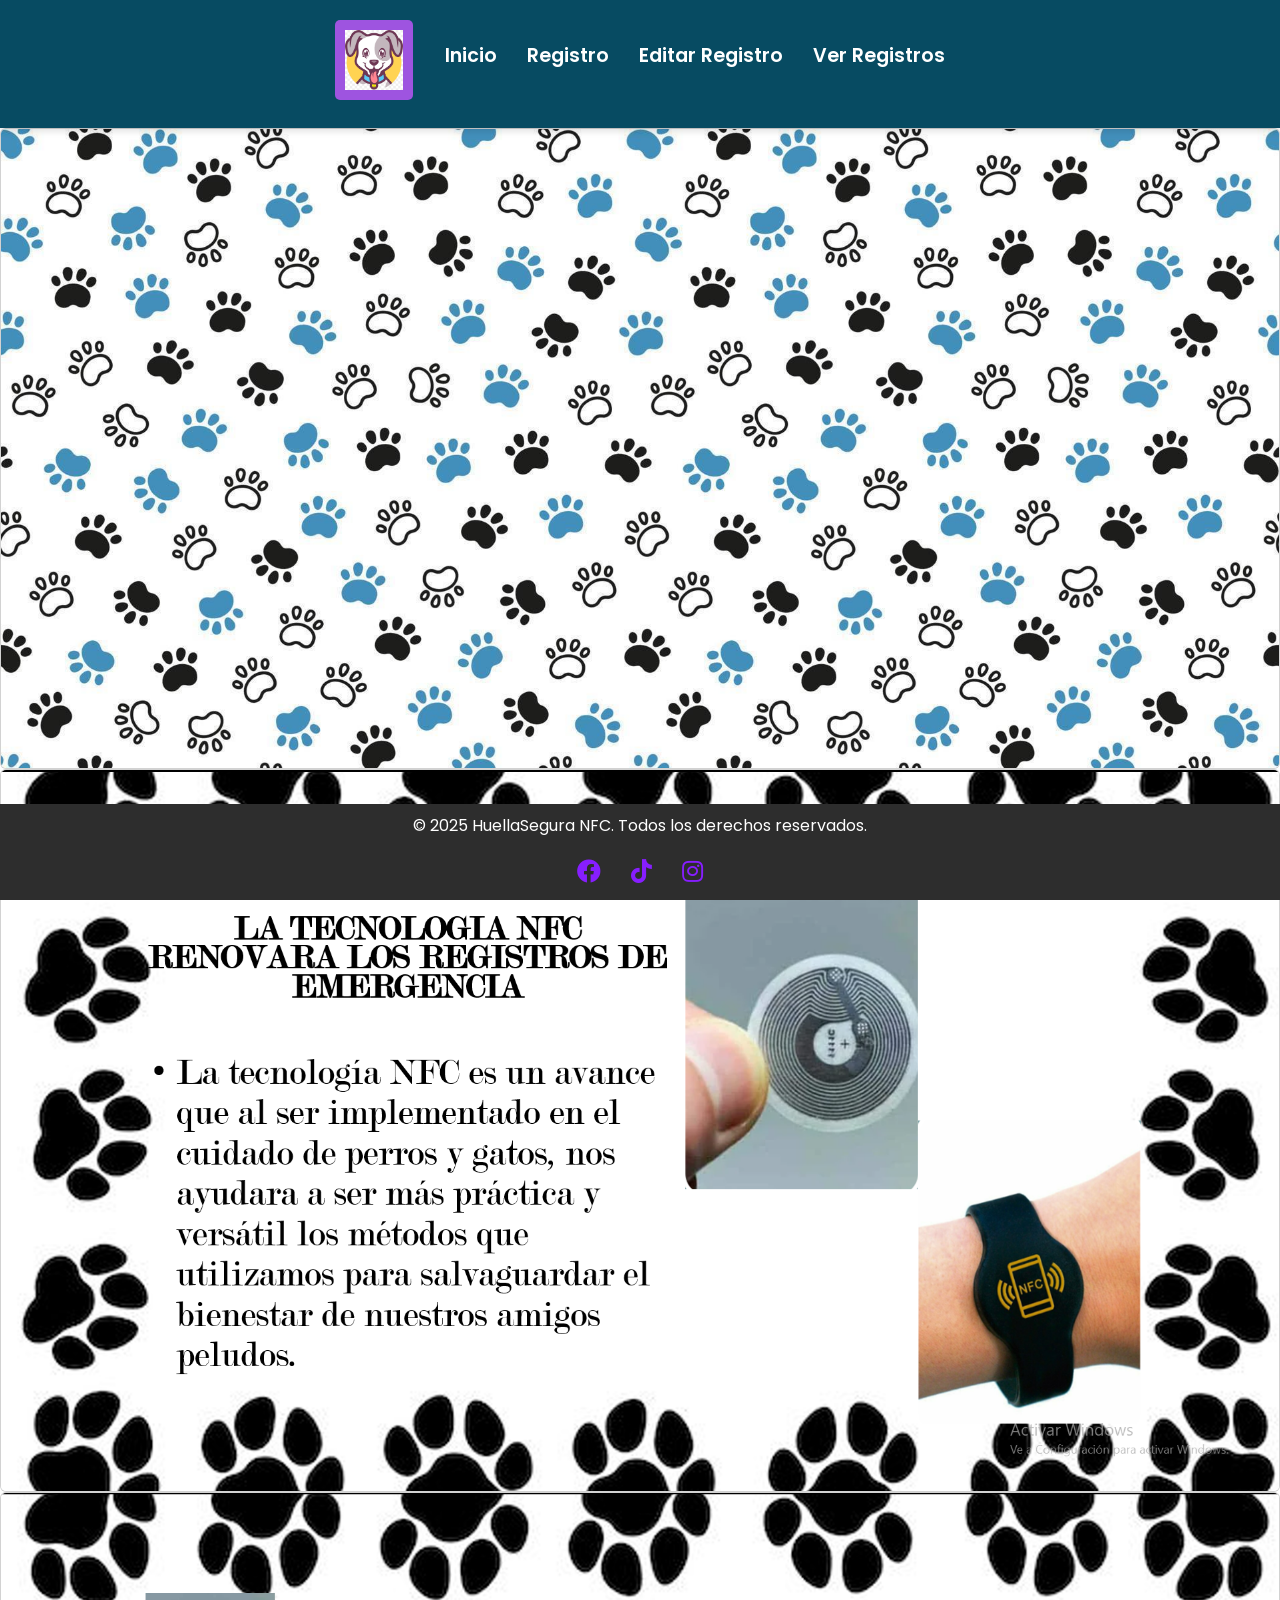
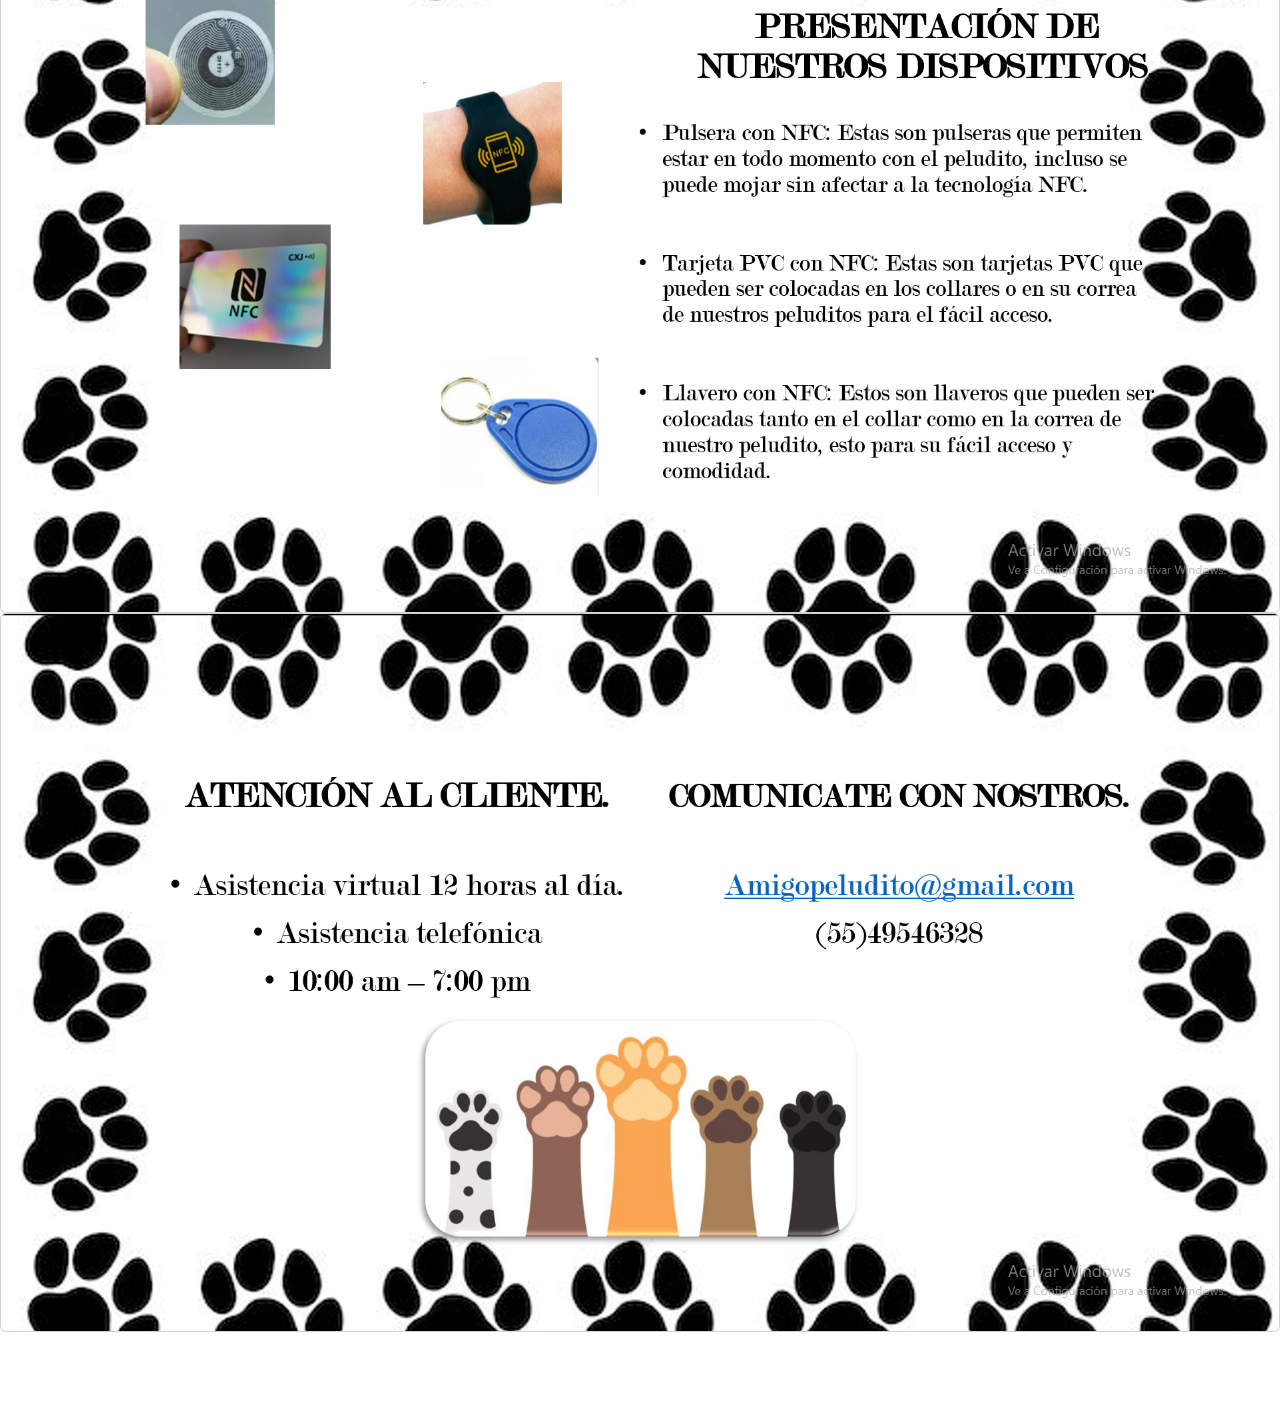
==== index.html @ adb6d14c "Add files via upload" ====
<!DOCTYPE html>
<html lang="es">
<head>
    <meta charset="UTF-8">
    <meta http-equiv="X-UA-Compatible" content="IE=edge">
    <meta name="viewport" content="width=device-width, initial-scale=1.0">
    <title>HuellaSegura NFC</title>
    <link rel="stylesheet" href="./style.css">
    <link rel="preconnect" href="https://fonts.googleapis.com">
    <link rel="preconnect" href="https://fonts.gstatic.com" crossorigin>
    <link href="https://fonts.googleapis.com/css2?family=Silkscreen&display=swap" rel="stylesheet">
    <link rel="icon" href="./img/banner.jpg">
    <link href="img/favicon.ico" rel="icon">

    <!-- Google Web Fonts -->
    <link href="https://fonts.googleapis.com/css2?family=Poppins:wght@400;500;600;700&display=swap" rel="stylesheet"> 

    <!-- Font Awesome -->
    <link href="https://cdnjs.cloudflare.com/ajax/libs/font-awesome/5.15.4/css/all.min.css" rel="stylesheet">

    <!-- Libraries Stylesheet -->
    <link href="lib/owlcarousel/assets/owl.carousel.min.css" rel="stylesheet">
    <link href="lib/tempusdominus/css/tempusdominus-bootstrap-4.min.css" rel="stylesheet" />

    <!-- Customized Bootstrap Stylesheet -->
    <link href="css/style.css" rel="stylesheet">

    <link href="https://cdn.jsdelivr.net/npm/bootstrap@5.3.1/dist/css/bootstrap.min.css" rel="stylesheet">
    <script src="https://cdn.jsdelivr.net/npm/bootstrap@5.3.1/dist/js/bootstrap.bundle.min.js"></script>

    <style>
        /* CSS para asegurar que las redes sociales estén en la parte inferior */
        footer {
            position: fixed;
            left: 0;
            bottom: 0;
            width: 100%;
            background-color: #2d2d2d;
            color: rgb(255, 255, 255);
            text-align: center;
            padding: 10px 0;
        }

        .social-links {
            display: flex;
            justify-content: center;
            margin-top: 10px;
        }

        .social-icon {
            font-size: 24px;
            margin: 0 15px;
            color: #871eff; /* Azul brillante */
            transition: color 0.3s;
        }

        .social-icon:hover {
            color: #f763f2e2; /* Azul claro cuando se pasa el cursor */
        }

        /* Hacer que el contenido principal no se sobreponga al footer */
        main {
            padding-bottom: 80px; /* Deja espacio para el footer fijo */
        }
    </style>
</head>
<body>
    <!-- Header / Navbar -->
    <header>
        <nav class="menu">
            <section class="menu__container">
                <h1 class="menu__logo">
                   <a href="./index.html"> 
                       <img src="perro.png" class="menu_logo">
                   </a>
                </h1>
                <ul class="menu__links">
                    <li class="menu__item">
                        <a href="./index.html" class="menu__link">Inicio</a>
                    </li>
                    <li class="menu__item">
                        <a href="./registro.html" class="menu__link">Registro</a>
                    </li>
                    <li class="menu__item">
                        <a href="./editar.html" class="menu__link">Editar Registro</a>
                    </li>
                    <li class="menu__item">
                        <a href="./consultar.html" class="menu__link">Ver Registros</a>
                    </li>
                </ul>

                <!-- Mobile Hamburger -->
                <div class="menu__hamburguer" id="menu-toggle">
                    <img src="./img/menu.svg" class="menu__img" alt="menu icon">
                </div>
            </section>
        </nav>
    </header>

    <!-- Main Content -->
    <main>
        <!-- Card Section -->
        <div class="card-container">
            <div class="card" style="width: 100%;">
                <img src="./fondo.jpg" class="card-img" alt="Home">
            </div>
            <div class="card" style="width: 100%;">
                <img src="./1.png" class="card-img" alt="About">
            </div>
            <div class="card" style="width: 100%;">
                <img src="./2.png" class="card-img" alt="3">
            </div>
            <div class="card" style="width: 100%;">
                <img src="./4.png" class="card-img" alt="Contact">
            </div>
        </div>
    </main>

    <!-- Footer -->
    <footer>
        <p>&copy; 2025 HuellaSegura NFC. Todos los derechos reservados.</p>
        <div class="social-links">
            <a href="https://www.facebook.com" target="_blank" class="social-icon"><i class="fab fa-facebook"></i></a>
            <a href="https://www.tiktok.com" target="_blank" class="social-icon"><i class="fab fa-tiktok"></i></a>
            <a href="https://www.instagram.com" target="_blank" class="social-icon"><i class="fab fa-instagram"></i></a>
        </div>
    </footer>

    <script src="/jouets/app.js"></script>
</body>
</html>
---- style.css ----
/* General body styling */
* {
  box-sizing: border-box;
  font-family: 'Poppins', sans-serif; /* Cambié la fuente a Poppins */
}

body {
  background-color: #f4f8fb; /* Fondo suave */
  margin: 0;
  padding: 0;
  color: #333;
}

/* Contenedor principal */
.container {
  background-color: #ffffff;
  border-radius: 10px;
  padding: 20px;
  width: 90%;
  max-width: 800px;
  text-align: center;
  box-shadow: 0px 4px 12px rgba(0, 0, 0, 0.2);
  margin: 0 auto;
}

/* Títulos */
h1 {
  background-color: #9e54e0; /* Azul fresco */
  color: white;
  padding: 10px;
  border-radius: 5px;
  margin-bottom: 20px;
}

h3 {
  color: #9e54e0; /* Azul oscuro para los subtítulos */
  margin-bottom: 10px;
}

/* Estilo de la sección de información */
.info-section {
  background-color: #d7e3f7; /* Color de fondo suave */
  padding: 20px;
  margin-bottom: 20px;
  border-radius: 10px;
  border: 1px solid #e358ce; /* Borde azul */
}

/* Filas dentro de los formularios */
.row {
  display: flex;
  justify-content: space-between;
  align-items: center;
  margin-bottom: 15px;
  flex-wrap: wrap;
}

.row label {
  width: 45%;
  font-weight: bold;
  margin-bottom: 5px;
  text-align: left;
}

.row input {
  width: 50%;
  padding: 8px;
  border-radius: 5px;
  border: 1px solid #ccc;
}

/* Botones */
.buttons {
  margin-top: 20px;
}
 
button {
  background-color: #b41eff; /* Azul brillante para botones */
  color: white;
  border: none;
  padding: 12px 24px;
  margin: 10px;
  border-radius: 5px;
  cursor: pointer;
  font-size: 16px;
  transition: background-color 0.3s;
}

button:hover {
  background-color: #e69df0; /* Azul claro al pasar el mouse */
}

button:active {
  background-color: #b41eff; /* Azul más oscuro al hacer clic */
}

button:focus {
  outline: none;
}

/* Estilo para el botón de regreso */
.regresar-btn {
  background-color: #e69df0; /* Amarillo brillante para el botón de regreso */
  color: #333; /* Texto oscuro */
  font-size: 18px;
  padding: 12px 30px;
  border-radius: 5px;
  font-weight: bold;
  transition: background-color 0.3s, transform 0.3s;
}

.regresar-btn:hover {
  background-color: #28e6ff; /* Amarillo más oscuro al pasar el mouse */
  transform: translateY(-5px); /* Efecto de elevación al pasar el mouse */
}

.regresar-btn:active {
  transform: translateY(0); /* Restablecer el efecto al hacer clic */
}

/* Sección de registro */
.registro {
  background-color: #e3f7e3; /* Fondo verde suave para secciones de registro */
  padding: 10px;
  border-radius: 5px;
  margin-bottom: 10px;
  border: 1px solid #2b8a3e;
}

.registro button {
  background-color: #2b8a3e; /* Botón verde para registro */
  color: white;
  margin-top: 5px;
}

.registro button:hover {
  background-color: #357a46; /* Verde más oscuro al pasar el mouse */
}

/* Header (Navigation bar) */
.menu {
  background: linear-gradient(90deg, #074b62, #074b62); /* Llamativo gradiente de azul */
  padding: 20px;
  position: sticky;
  top: 0;
  width: 100%;
  z-index: 10;
  box-shadow: 0 4px 6px rgba(0, 0, 0, 0.1); /* Sombra sutil */
}

.menu__container {
  display: flex;
  justify-content: center; /* Centrado de los elementos */
  align-items: center;
  width: 100%;
}

.menu__logo img {
  height: 60px; /* Aumentamos el tamaño del logo */
  width: auto;
  transition: transform 0.3s ease;
}

.menu__logo img:hover {
  transform: scale(1.1); /* Efecto de aumento del logo al pasar el cursor */
}

.menu__links {
  list-style: none;
  display: flex;
  gap: 30px; /* Más espacio entre los elementos del menú */
}

.menu__item {
  font-size: 1.2rem; /* Aumentamos el tamaño de los elementos del menú */
  font-weight: 600; /* Negrita para que sea más destacado */
}

.menu__link {
  color: white;
  text-decoration: none;
  transition: color 0.3s ease, transform 0.3s ease;
}

.menu__link:hover {
  color: #ffdd57; /* Color amarillo cuando el cursor pasa por encima */
  transform: translateY(-5px); /* Sutil movimiento hacia arriba */
}

/* Mobile Navigation */
.menu__hamburguer {
  display: none;
  flex-direction: column;
  gap: 4px;
  cursor: pointer;
}

.menu__img {
  width: 30px;
}

@media (max-width: 768px) {
  .menu__links {
      display: none;
      flex-direction: column;
      gap: 20px;
  }

  .menu__links.active {
      display: flex;
  }

  .menu__hamburguer {
      display: flex;
  }

  /* Responsive Design for the container */
  .container {
      padding: 15px;
  }

  .row {
      flex-direction: column;
      align-items: flex-start;
  }

  .row label, .row input {
      width: 100%;
      margin-bottom: 10px;
  }

  button {
      width: 100%; /* Los botones ocuparán el 100% del ancho */
      padding: 12px;
      font-size: 16px;
  }

  .regresar-btn {
      font-size: 16px;
      padding: 10px 25px;
  }

  /* Footer */
  footer {
      padding: 10px;
  }
}

/* Footer */
footer {
  background-color: #074b62;
  color: white;
  text-align: center;
  padding: 15px 0;
  position: relative;
  bottom: 0;
  width: 100%;
}

/* Social Media Links */
.social-links {
  display: flex;
  justify-content: center;
  margin-top: 20px;
}

.social-icon {
  font-size: 24px;
  margin: 0 15px;
  color: #1e90ff; /* Azul brillante */
  transition: color 0.3s;
}

.social-icon:hover {
  color: #63aef7; /* Azul claro cuando se pasa el cursor */
}
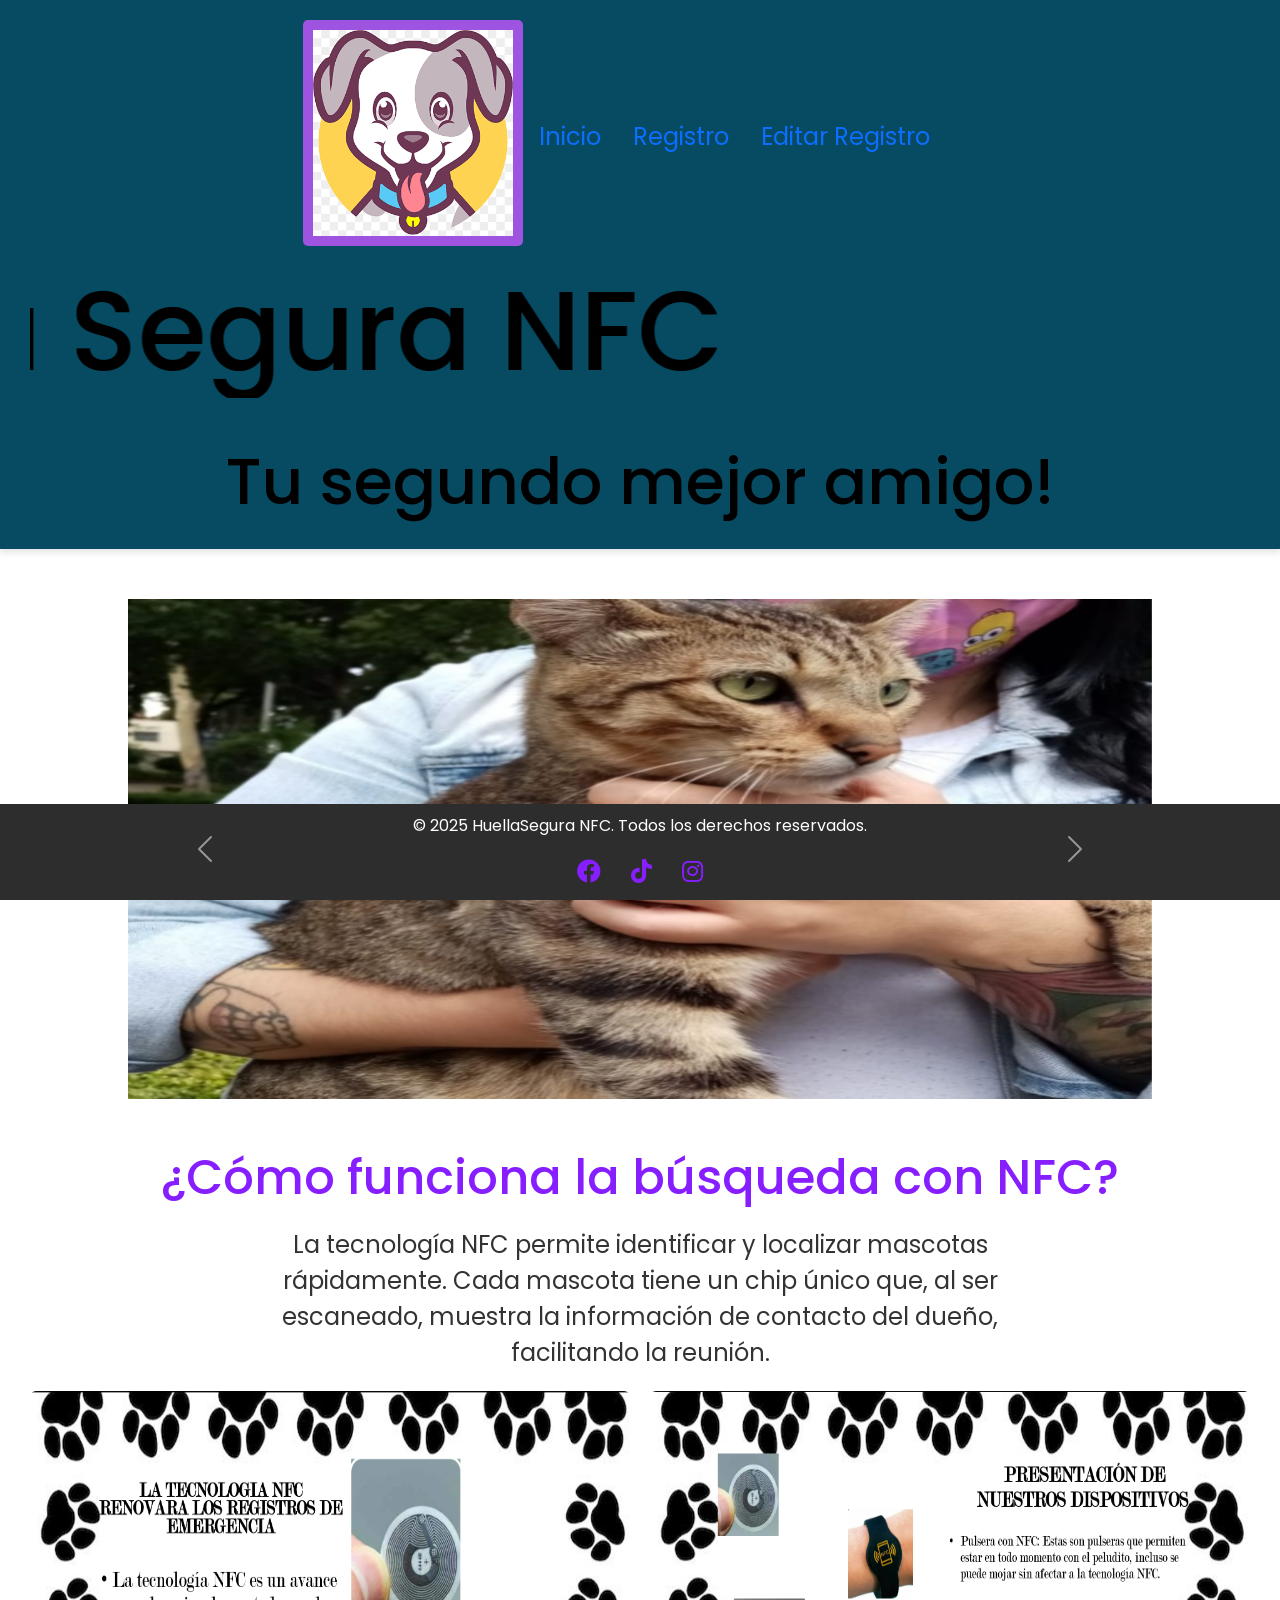
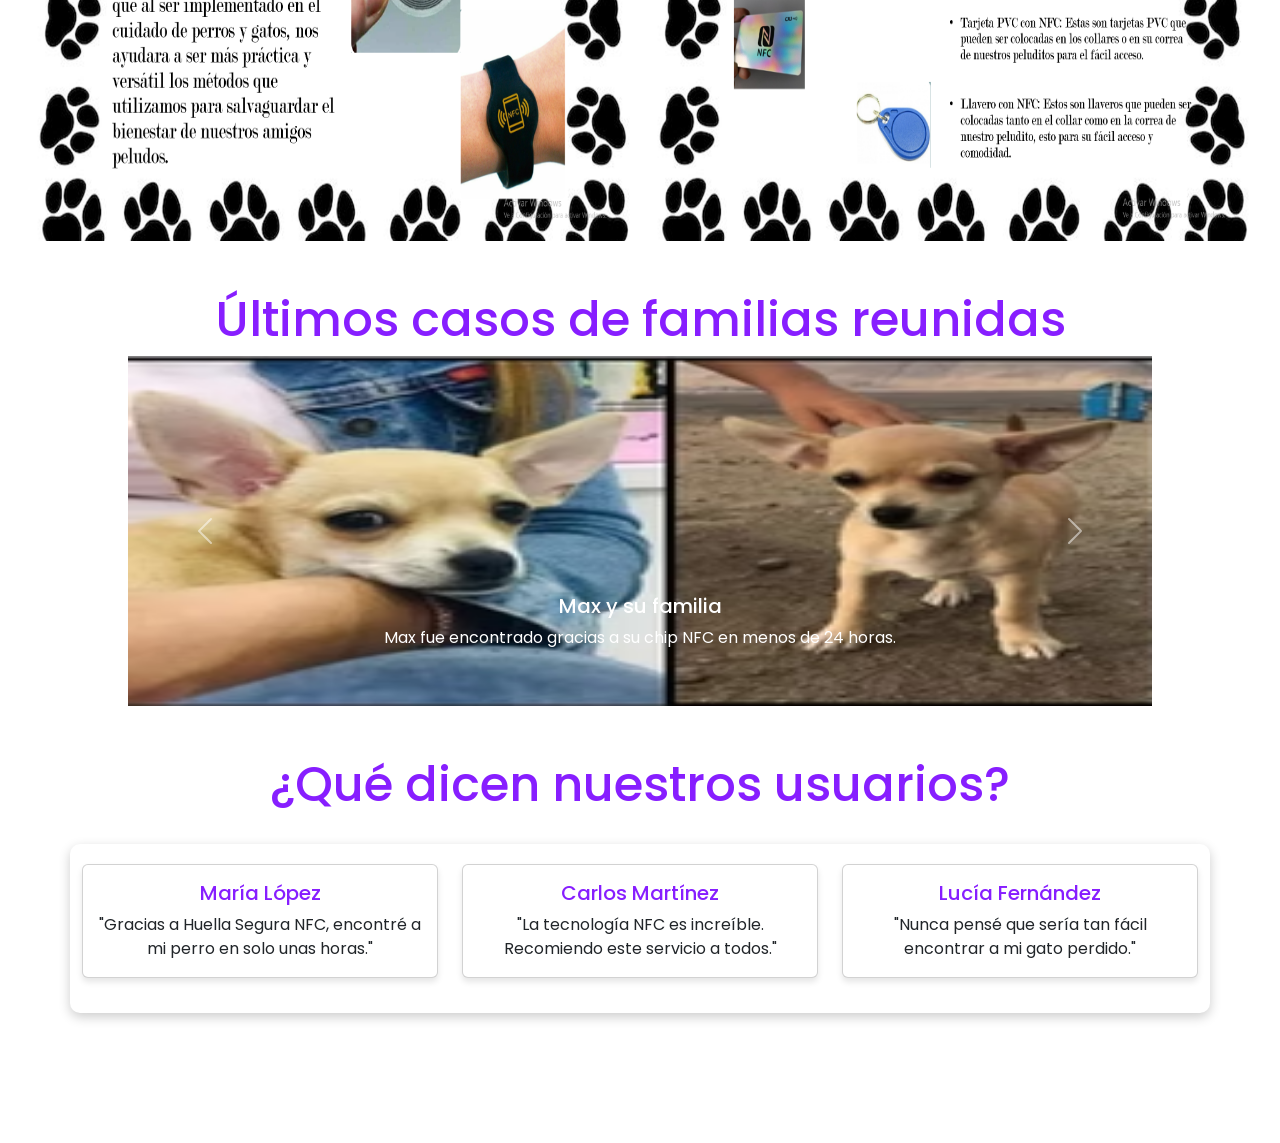
==== commit f6765fe9: "index.html" ====
--- a/index.html
+++ b/index.html
@@ -70,52 +70,147 @@
         <nav class="menu">
             <section class="menu__container">
                 <h1 class="menu__logo">
-                   <a href="./index.html"> 
-                       <img src="perro.png" class="menu_logo">
-                   </a>
+                    <a href="./index.html"> 
+                        <img src="perro.png" class="menu_logo" style="width: 200px; height: auto;"> <!-- Ajusta el tamaño del logo -->
+                    </a>
                 </h1>
-                <ul class="menu__links">
-                    <li class="menu__item">
-                        <a href="./index.html" class="menu__link">Inicio</a>
-                    </li>
-                    <li class="menu__item">
-                        <a href="./registro.html" class="menu__link">Registro</a>
-                    </li>
-                    <li class="menu__item">
-                        <a href="./editar.html" class="menu__link">Editar Registro</a>
-                    </li>
-                    <li class="menu__item">
-                        <a href="./consultar.html" class="menu__link">Ver Registros</a>
+                <ul class="nav justify-content-center" style="font-size: 1.5rem;"> <!-- Aumenta el tamaño de las letras -->
+                    <li class="nav-item">
+                        <a class="nav-link active" aria-current="page" href="./index.html">Inicio</a>
+                    </li>
+                    <li class="nav-item">
+                        <a class="nav-link" href="./registro.html">Registro</a>
+                    </li>
+                    <li class="nav-item">
+                        <a class="nav-link" href="./editar.html">Editar Registro</a>
+                    </li>
+                    <li class="nav-item">
+                        <a class="nav-link disabled" aria-disabled="true"></a>
                     </li>
                 </ul>
-
+        
                 <!-- Mobile Hamburger -->
                 <div class="menu__hamburguer" id="menu-toggle">
                     <img src="./img/menu.svg" class="menu__img" alt="menu icon">
                 </div>
             </section>
+            <h1 style="color: black; font-size: 7rem; text-align: center; background: none;">
+                <marquee behavior="scroll" direction="right" scrollamount="30">Huella Segura NFC</marquee>
+            </h1>
+            <h2 style="color: black; font-size: 4rem; text-align: center; background: none;">
+                Tu segundo mejor amigo!
+            </h2>
         </nav>
     </header>
-
     <!-- Main Content -->
     <main>
-        <!-- Card Section -->
-        <div class="card-container">
-            <div class="card" style="width: 100%;">
-                <img src="./fondo.jpg" class="card-img" alt="Home">
-            </div>
-            <div class="card" style="width: 100%;">
-                <img src="./1.png" class="card-img" alt="About">
-            </div>
-            <div class="card" style="width: 100%;">
-                <img src="./2.png" class="card-img" alt="3">
-            </div>
-            <div class="card" style="width: 100%;">
-                <img src="./4.png" class="card-img" alt="Contact">
-            </div>
+        <!-- Carrusel de Imágenes -->
+        <div id="mainCarousel" class="carousel slide" data-bs-ride="carousel" style="margin: 50px auto; max-width: 80%;">
+            <div class="carousel-inner">
+                <div class="carousel-item active">
+                    <img src="a.png" class="d-block w-100" alt="Imagen 1" style="width: 400px; height: 500px;">
+                </div>
+                <div class="carousel-item">
+                    <img src="b.png" class="d-block w-100" alt="Imagen 2" style="width: 400px; height: 500px;">
+                </div>
+            </div>
+            <button class="carousel-control-prev" type="button" data-bs-target="#mainCarousel" data-bs-slide="prev">
+                <span class="carousel-control-prev-icon" aria-hidden="true"></span>
+                <span class="visually-hidden">Previous</span>
+            </button>
+            <button class="carousel-control-next" type="button" data-bs-target="#mainCarousel" data-bs-slide="next">
+                <span class="carousel-control-next-icon" aria-hidden="true"></span>
+                <span class="visually-hidden">Next</span>
+            </button>
         </div>
+    
+        <!-- Información sobre la búsqueda con NFC -->
+        <section style="text-align: center; margin: 50px 0;">
+            <h2 style="font-size: 3rem; color: #871eff;">¿Cómo funciona la búsqueda con NFC?</h2>
+            <p style="font-size: 1.5rem; color: #333; max-width: 800px; margin: 20px auto;">
+                La tecnología NFC permite identificar y localizar mascotas rápidamente. Cada mascota tiene un chip único que, al ser escaneado, muestra la información de contacto del dueño, facilitando la reunión.
+            </p>
+            <div style="display: flex; justify-content: center; gap: 20px; margin-top: 20px;">
+                <img src="1.png" class="rounded" alt="Imagen izquierda" style="width: 600px; height: 450px;">
+                <img src="2.png" class="rounded" alt="Imagen derecha" style="width: 600px; height: 450px;">
+            </div>
+        </section>
+    
+        <!-- Últimos casos de familias reunidas -->
+        <section style="text-align: center; margin: 50px 0;">
+            <h2 style="font-size: 3rem; color: #871eff;">Últimos casos de familias reunidas</h2>
+            <div id="reunitedCarousel" class="carousel slide" data-bs-ride="carousel" style="margin-top: 30px; max-width: 80%; margin: 0 auto;">
+                <div class="carousel-inner">
+                    <div class="carousel-item active">
+                        <img src="mascota1.png" class="d-block w-100" alt="Caso 1" style="width: 500px; height: 350px;">
+                        <div class="carousel-caption d-none d-md-block">
+                            <h5>Max y su familia</h5>
+                            <p>Max fue encontrado gracias a su chip NFC en menos de 24 horas.</p>
+                        </div>
+                    </div>
+                    <div class="carousel-item">
+                        <img src="mascota2.png" class="d-block w-100" alt="Caso 2" style="width: 500px; height: 350px;">
+                        <div class="carousel-caption d-none d-md-block">
+                            <h5>Luna y su dueño</h5>
+                            <p>Gracias a la tecnología NFC, Luna volvió a casa rápidamente.</p>
+                        </div>
+                    </div>
+                    <div class="carousel-item">
+                        <img src="mascota3.png" class="d-block w-100" alt="Caso 3" style="width: 500px; height: 350px;">
+                        <div class="carousel-caption d-none d-md-block">
+                            <h5>Rocky y su familia</h5>
+                            <p>Rocky fue encontrado en el parque central gracias al NFC.</p>
+                        </div>
+                    </div>
+                </div>
+                <button class="carousel-control-prev" type="button" data-bs-target="#reunitedCarousel" data-bs-slide="prev">
+                    <span class="carousel-control-prev-icon" aria-hidden="true"></span>
+                    <span class="visually-hidden">Previous</span>
+                </button>
+                <button class="carousel-control-next" type="button" data-bs-target="#reunitedCarousel" data-bs-slide="next">
+                    <span class="carousel-control-next-icon" aria-hidden="true"></span>
+                    <span class="visually-hidden">Next</span>
+                </button>
+            </div>
+        </section>
+    
+        <!-- Testimonios de usuarios -->
+       
+        <section style="text-align: center; margin: 50px 0;">
+            <h2 style="font-size: 3rem; color: #871eff;">¿Qué dicen nuestros usuarios?</h2>
+            <div class="container" style="margin-top: 30px;">
+                <div class="row justify-content-center">
+                    <!-- Tarjeta 1 -->
+                    <div class="col-md-4">
+                        <div class="card" style="box-shadow: 0 4px 6px rgba(0, 0, 0, 0.1);">
+                            <div class="card-body">
+                                <h5 class="card-title" style="color: #871eff;">María López</h5>
+                                <p class="card-text">"Gracias a Huella Segura NFC, encontré a mi perro en solo unas horas."</p>
+                            </div>
+                        </div>
+                    </div>
+                    <!-- Tarjeta 2 -->
+                    <div class="col-md-4">
+                        <div class="card" style="box-shadow: 0 4px 6px rgba(0, 0, 0, 0.1);">
+                            <div class="card-body">
+                                <h5 class="card-title" style="color: #871eff;">Carlos Martínez</h5>
+                                <p class="card-text">"La tecnología NFC es increíble. Recomiendo este servicio a todos."</p>
+                            </div>
+                        </div>
+                    </div>
+                    <!-- Tarjeta 3 -->
+                    <div class="col-md-4">
+                        <div class="card" style="box-shadow: 0 4px 6px rgba(0, 0, 0, 0.1);">
+                            <div class="card-body">
+                                <h5 class="card-title" style="color: #871eff;">Lucía Fernández</h5>
+                                <p class="card-text">"Nunca pensé que sería tan fácil encontrar a mi gato perdido."</p>
+                            </div>
+                        </div>
+                    </div>
+                </div>
+            </div>
+        </section>
     </main>
-
     <!-- Footer -->
     <footer>
         <p>&copy; 2025 HuellaSegura NFC. Todos los derechos reservados.</p>
@@ -130,3 +225,6 @@
 </body>
 </html>
 
+
+
+  
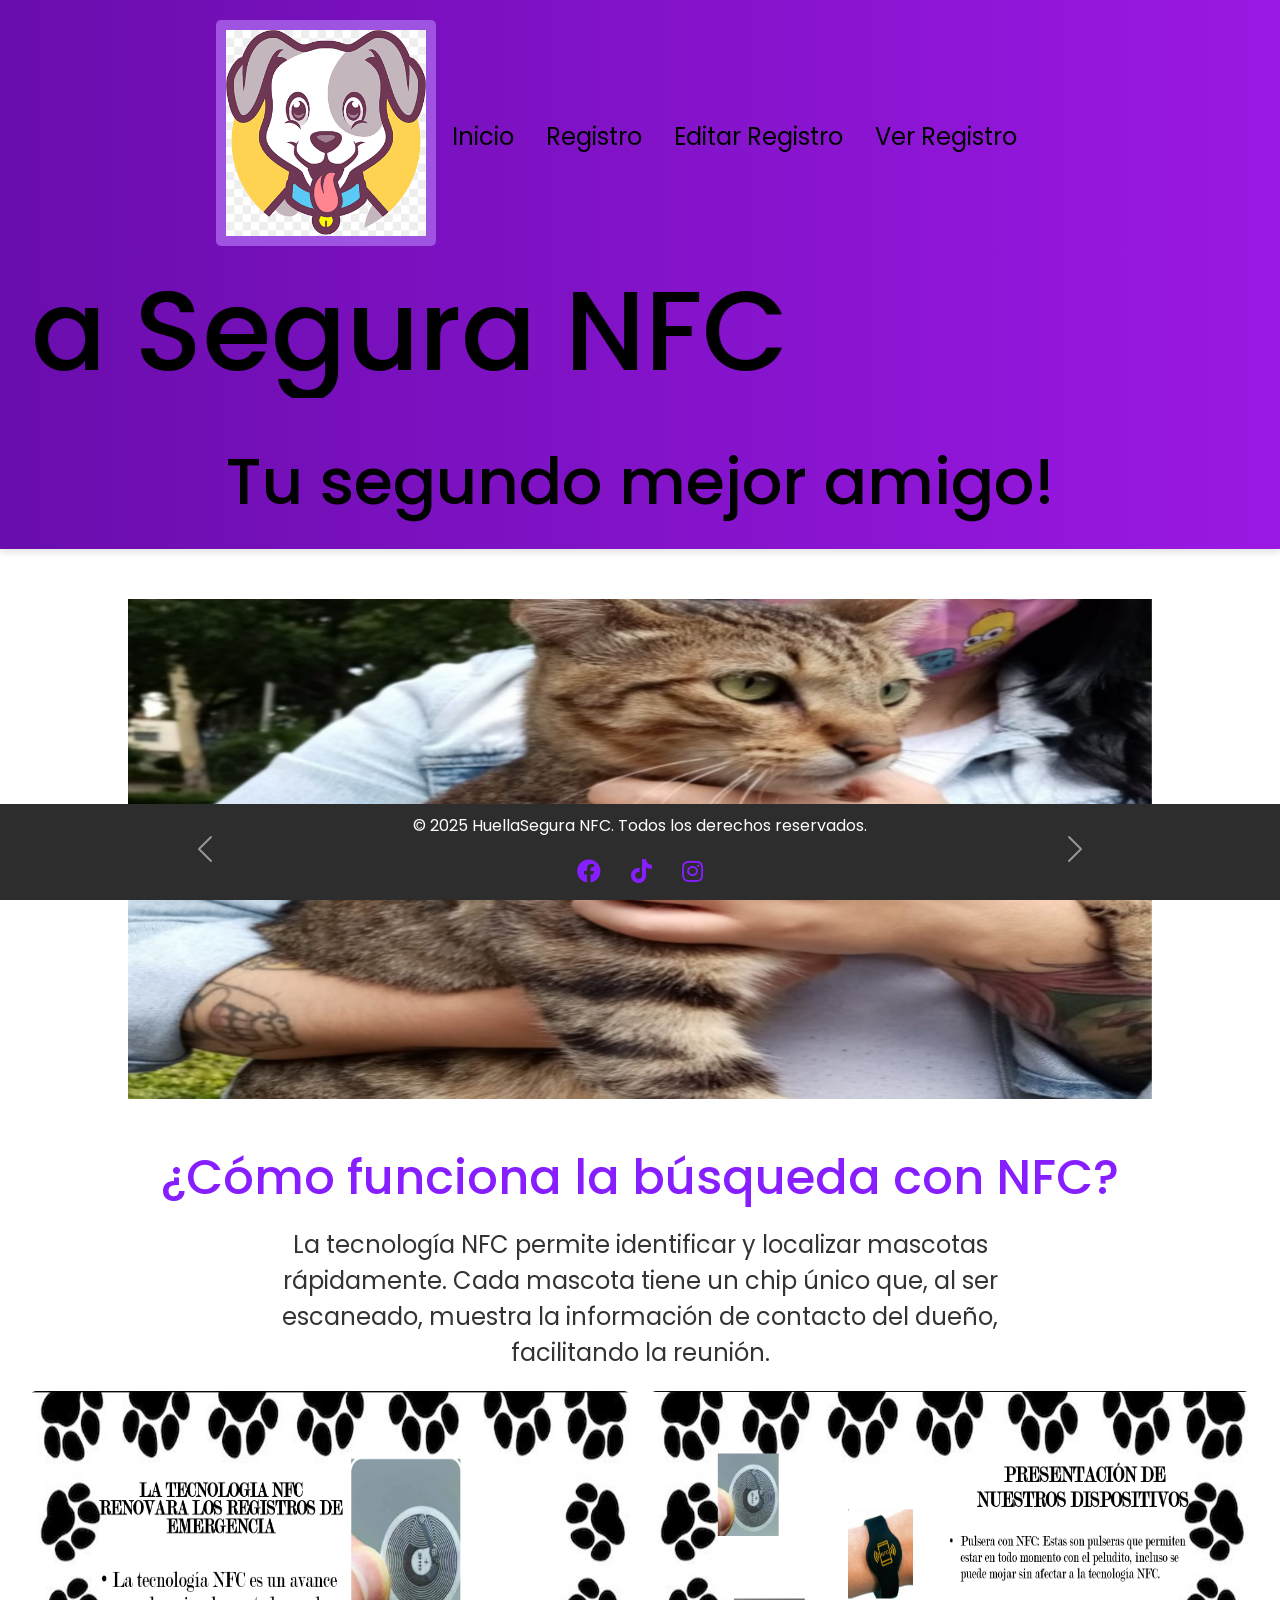
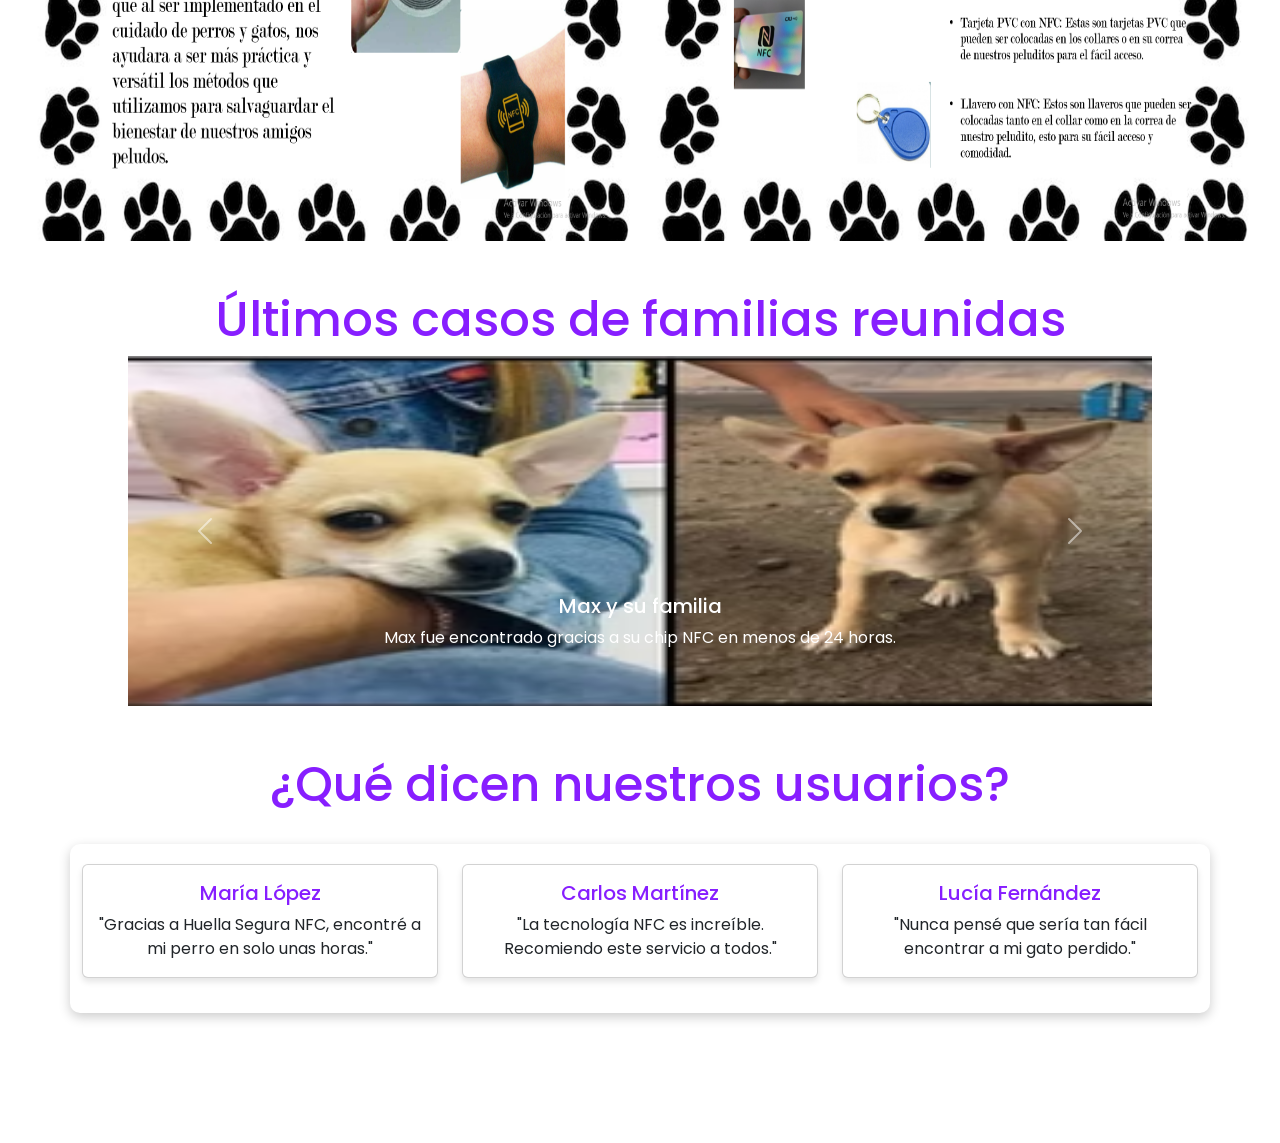
==== commit 9102046b: "⭐boton de ver registros" ====
--- a/index.html
+++ b/index.html
@@ -83,6 +83,9 @@
                     </li>
                     <li class="nav-item">
                         <a class="nav-link" href="./editar.html">Editar Registro</a>
+                    </li>
+                    <li class="nav-item">
+                        <a class="nav-link" href="./consultar.html">Ver Registro</a>
                     </li>
                     <li class="nav-item">
                         <a class="nav-link disabled" aria-disabled="true"></a>
--- a/style.css
+++ b/style.css
@@ -139,7 +139,9 @@
 
 /* Header (Navigation bar) */
 .menu {
-  background: linear-gradient(90deg, #074b62, #074b62); /* Llamativo gradiente de azul */
+  background: linear-gradient(90deg, #6a0dad, #b41eff, #e69df0);
+  background-size: 300% 300%;
+  animation: gradientAnimation 8s ease infinite;
   padding: 20px;
   position: sticky;
   top: 0;
@@ -148,6 +150,18 @@
   box-shadow: 0 4px 6px rgba(0, 0, 0, 0.1); /* Sombra sutil */
 }
 
+@keyframes gradientAnimation {
+  0% {
+    background-position: 0% 50%;
+  }
+  50% {
+    background-position: 100% 50%;
+  }
+  100% {
+    background-position: 0% 50%;
+  }
+}
+
 .menu__container {
   display: flex;
   justify-content: center; /* Centrado de los elementos */
@@ -274,3 +288,15 @@
 .social-icon:hover {
   color: #63aef7; /* Azul claro cuando se pasa el cursor */
 }
+
+.nav-link {
+  color: black !important; /* Cambia el color de los enlaces a negro */
+  font-size: 1.8rem; /* Aumenta el tamaño de las letras */
+}
+
+.testimonial-img {
+  width: 550px; /* Ajusta el ancho de las imágenes */
+  height: 400px; /* Ajusta la altura de las imágenes */
+  object-fit: cover; /* Asegura que las imágenes mantengan proporciones */
+  margin: 0 auto; /* Centra las imágenes dentro del carrusel */
+}
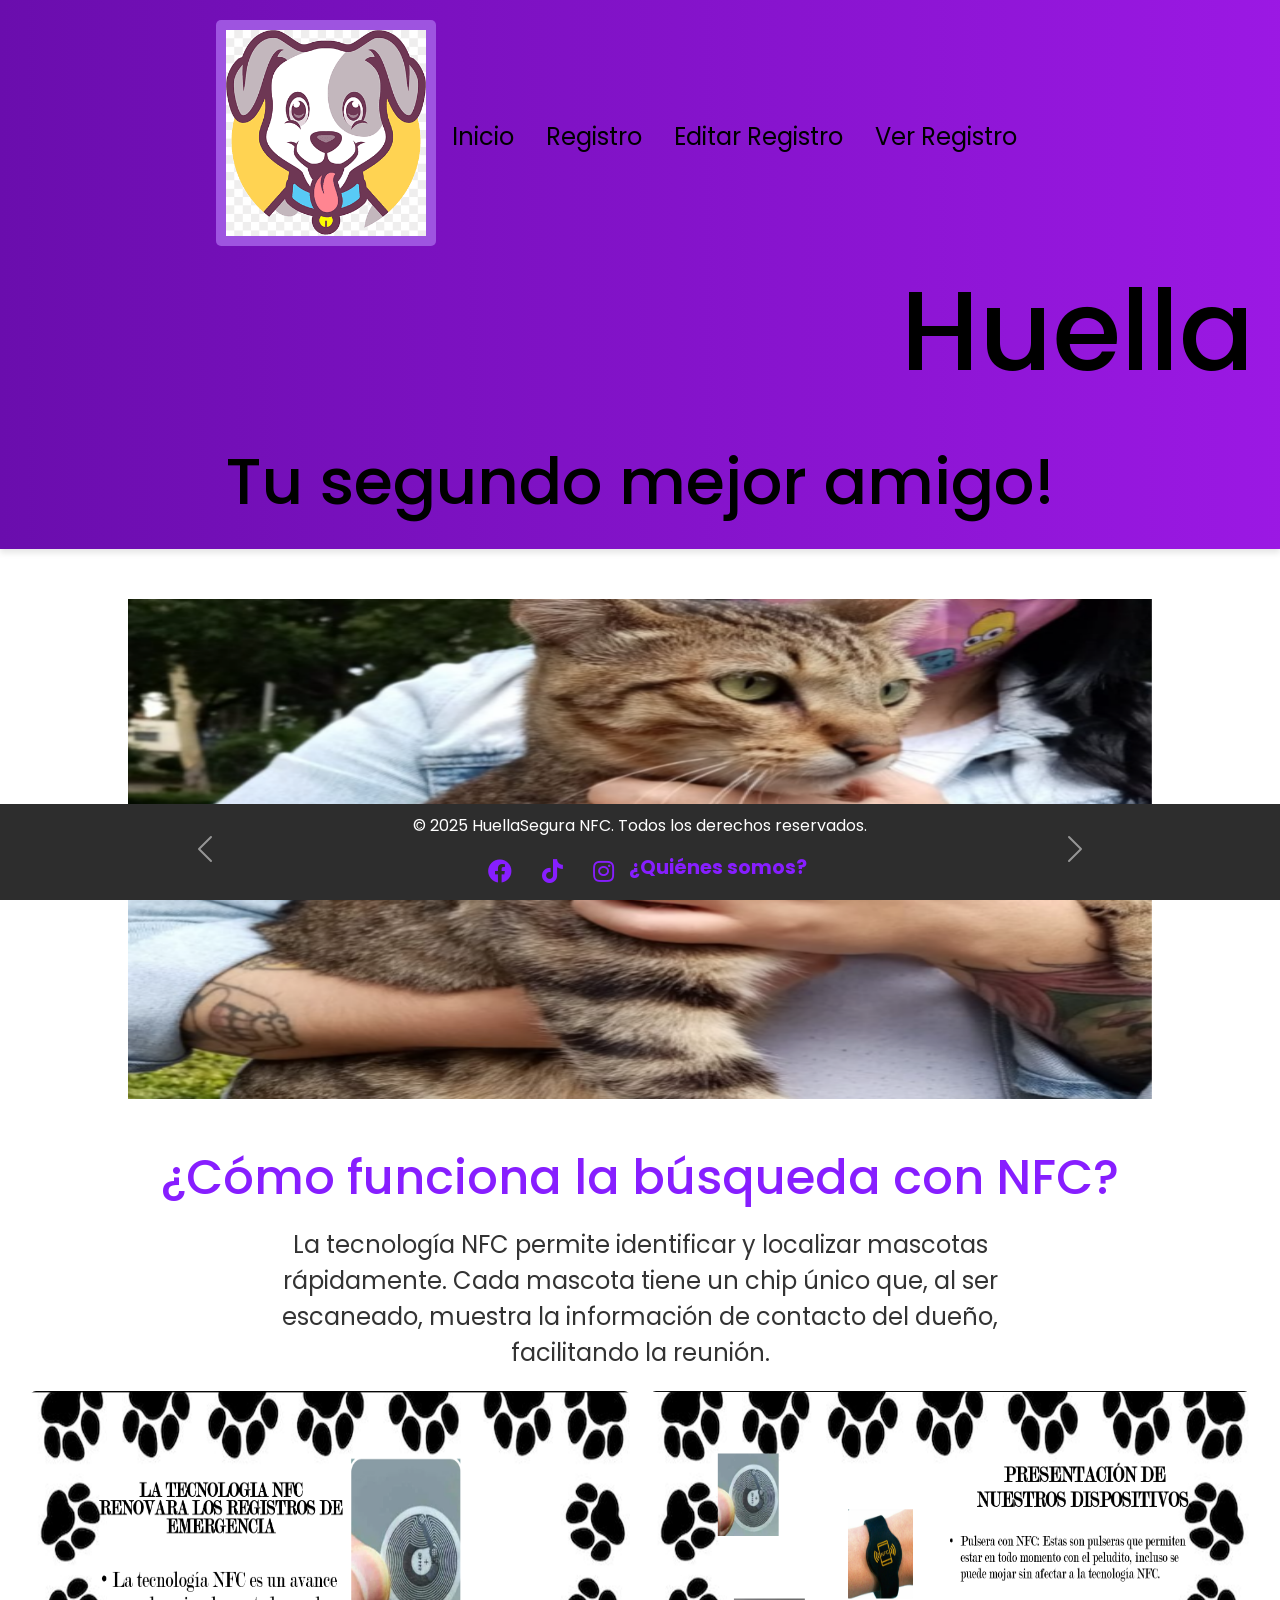
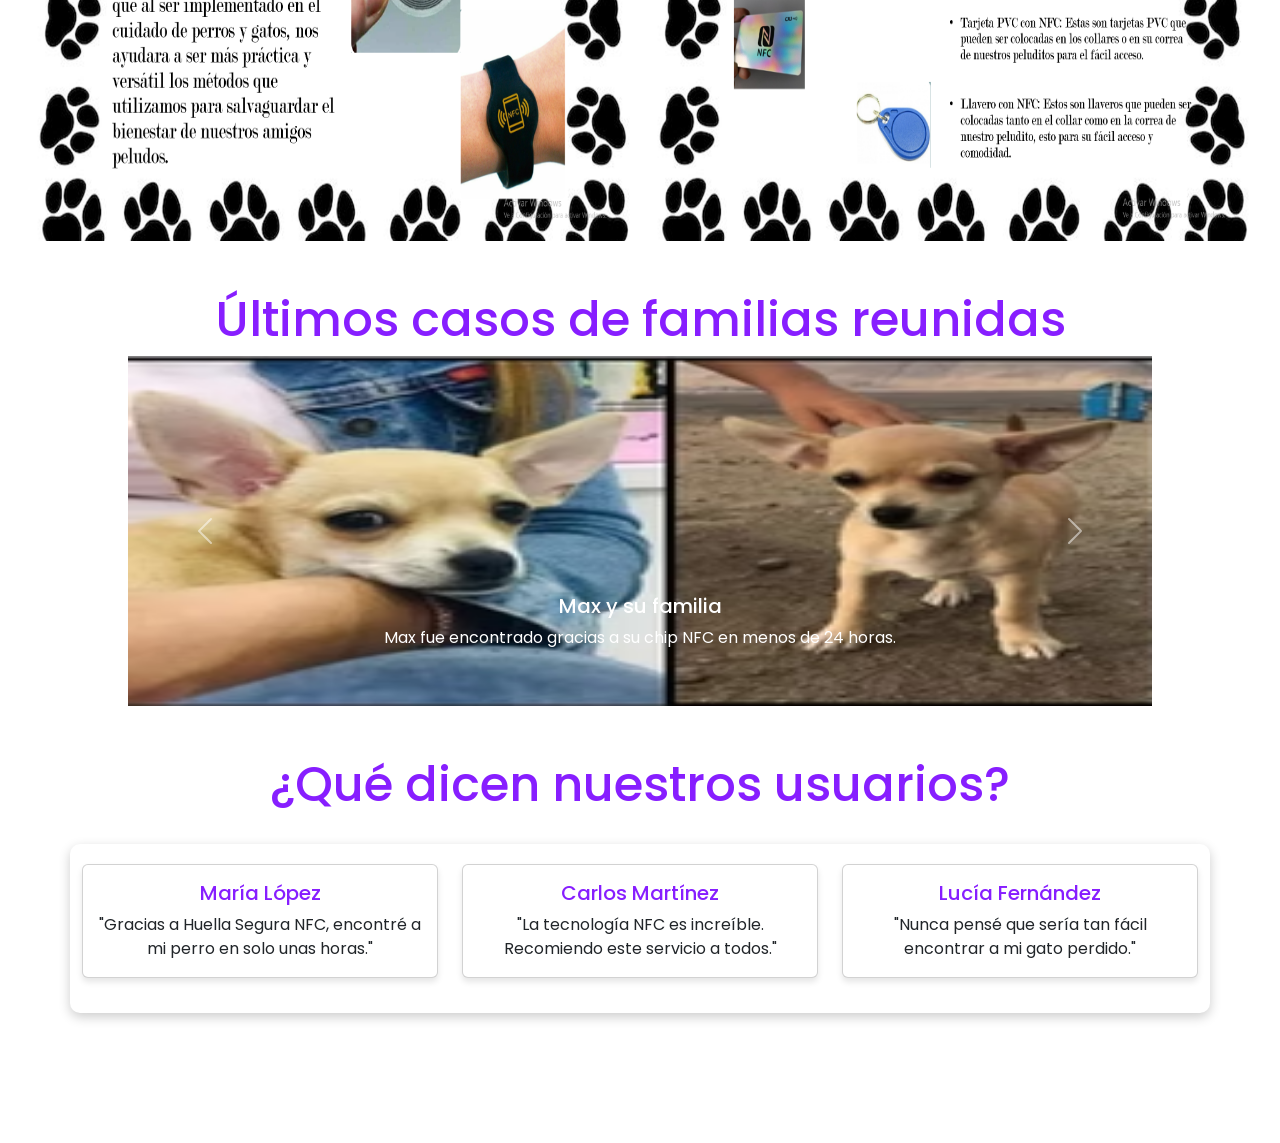
==== commit 79d28bfa: "⭐cambios referentes a los integrantes y mas detalles" ====
--- a/index.html
+++ b/index.html
@@ -221,6 +221,8 @@
             <a href="https://www.facebook.com" target="_blank" class="social-icon"><i class="fab fa-facebook"></i></a>
             <a href="https://www.tiktok.com" target="_blank" class="social-icon"><i class="fab fa-tiktok"></i></a>
             <a href="https://www.instagram.com" target="_blank" class="social-icon"><i class="fab fa-instagram"></i></a>
+            <a href="integrantes.html" style="color: #871eff; font-size: 1.2rem; text-decoration: none; font-weight: bold;">¿Quiénes somos?</a>
+    </div>
         </div>
     </footer>
 
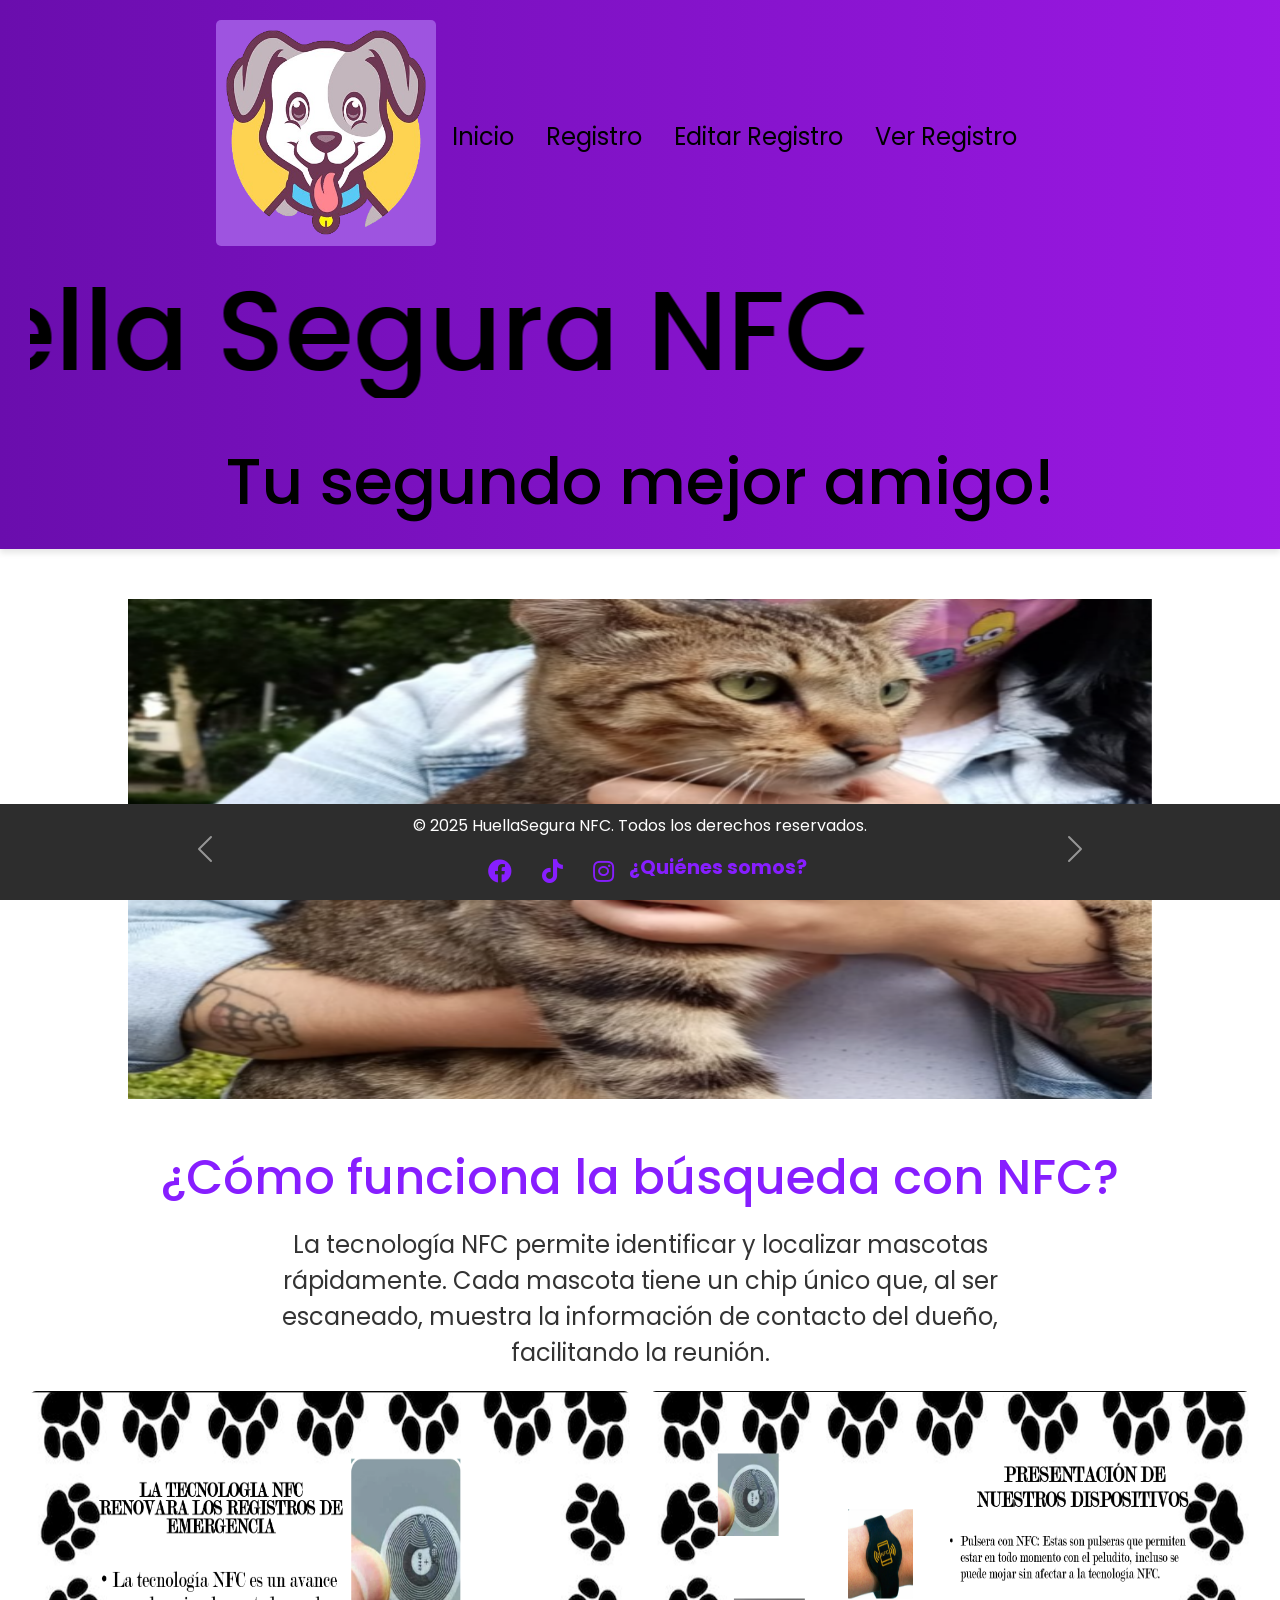
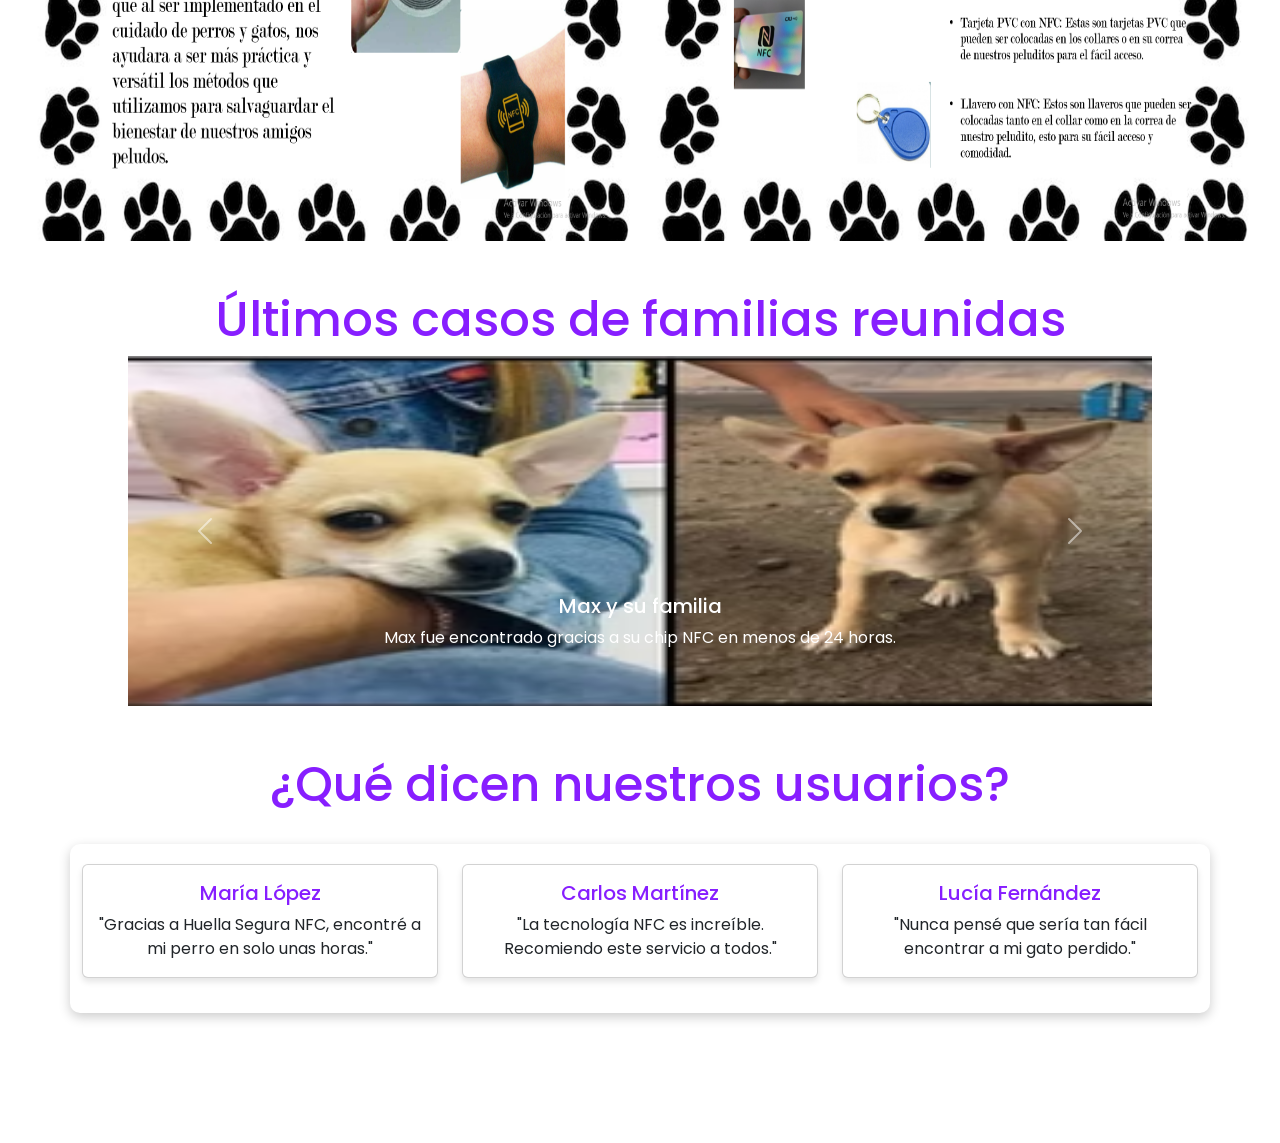
==== commit 32689517: "Fondos" ====
--- a/index.html
+++ b/index.html
@@ -62,6 +62,15 @@
         main {
             padding-bottom: 80px; /* Deja espacio para el footer fijo */
         }
+
+        .nav-link {
+        transition: color 0.3s ease-in-out;
+    }
+
+    .nav-link:hover {
+        color: white !important;
+    }
+    
     </style>
 </head>
 <body>
@@ -229,7 +238,3 @@
     <script src="/jouets/app.js"></script>
 </body>
 </html>
-
-
-
-  
--- a/style.css
+++ b/style.css
@@ -300,3 +300,19 @@
   object-fit: cover; /* Asegura que las imágenes mantengan proporciones */
   margin: 0 auto; /* Centra las imágenes dentro del carrusel */
 }
+
+.card h-100 {
+  background-color: rgba(255, 255, 255, 0.85); /* fondo blanco semitransparente */
+  border: 1px solid #ccc;
+  border-radius: 8px;
+  padding: 20px;
+  width: 250px;
+  text-align: center;
+  box-shadow: 0 4px 8px rgba(0, 0, 0, 0.3);
+  transition: transform 0.3s ease, box-shadow 0.3s ease;
+}
+
+.card h-100:hover {
+  transform: translateY(-10px);
+  box-shadow: 0 8px 16px rgba(0, 0, 0, 0.5);
+}
